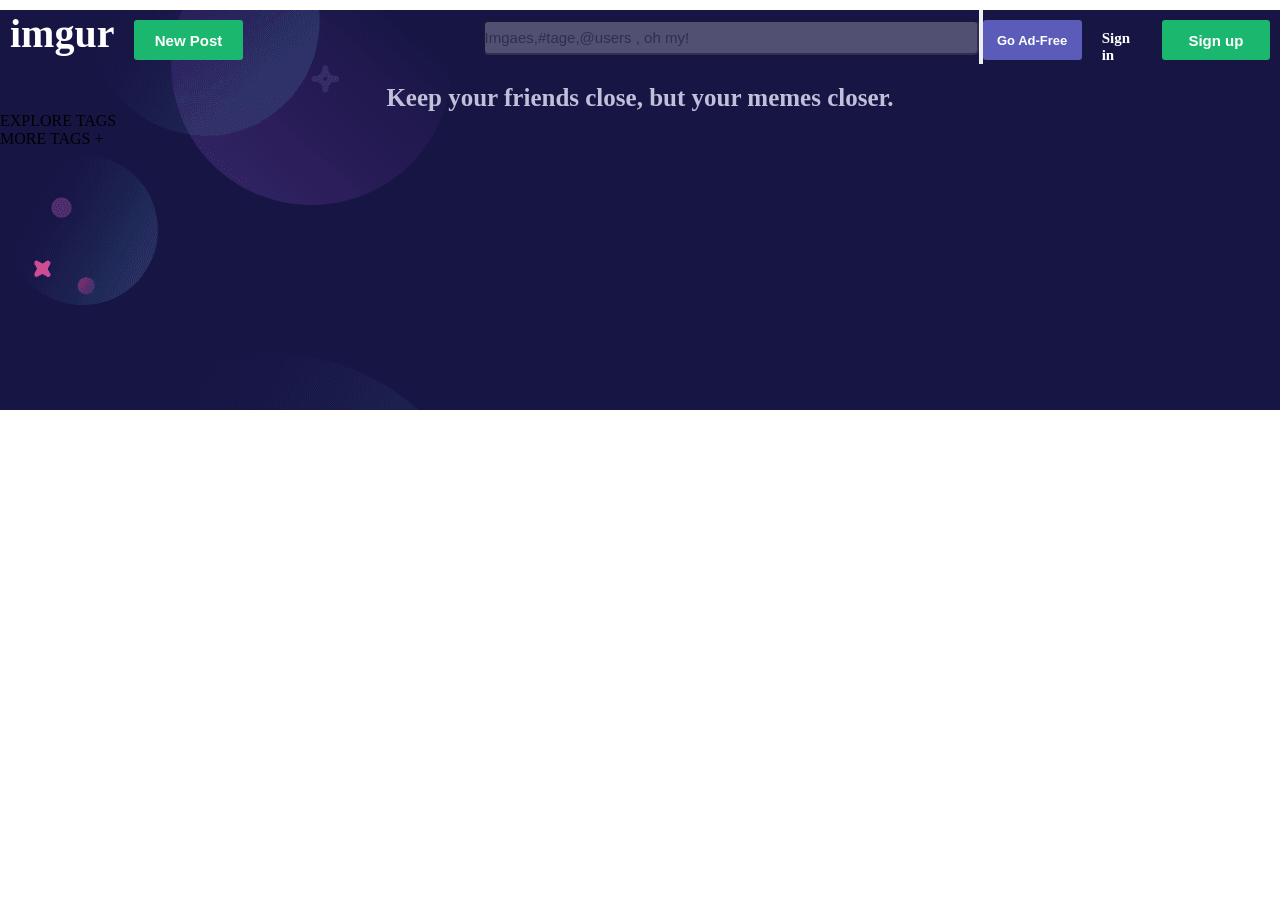
==== index.html @ b2d95b19 "first" ====
<!DOCTYPE html>
<html lang="en">
<head>
    <meta charset="UTF-8">
    <meta http-equiv="X-UA-Compatible" content="IE=edge">
    <meta name="viewport" content="width=device-width, initial-scale=1.0">
    <title>Imgur: The magic of Internet</title>
    <link rel="stylesheet" href="index.css">
</head>
<body>
   <div>
       <div id="main">
          <div class="container">
            <p id="logo">imgur</p>
            <button id="newpost">New Post</button>
            <input id="input" placeholder="Imgaes,#tage,@users , oh my!">
            <button class="search-btn"></button>
            <button id="ad-free-btn">Go Ad-Free</button>
             <p class="sign">Sign in</p>
            <button id="newpost">Sign up</button>
          </div>
          <h2 id="title">Keep your friends close, but your memes closer.</h2>
          <div class="heading-text">
            <p class="explore">EXPLORE TAGS</p>
            <p class="more">MORE TAGS +</p>
        </div>
        </div>
    </div>
---- index.css ----
*{
    box-sizing: border-box;
    margin: 0;
    padding: 0;
}
#main{
    background-image: url("back.png");
    width:100%;
    height:400px;
     /* background-repeat: no-repeat; */
     /* background-size: cover;  */
   
}
.container{
    display:flex;
    margin-top: 10px;
}
#logo{
    color:#fff;
    font-size:40px;
    margin-left: 10px;
    font-weight: bold;
    fill:#01b96b;
}
#title{
    font-size:25px;
    text-align: center;
    margin-top: 20px;
    color:rgb(192, 192, 219);
    font-weight: bold;
}
#input{
    width:550px;
    height:35px;
    margin: auto;
    color:#ffff;
    background-color: rgb(113, 113, 165);
    font-size:15px;
    margin-left: 230px;
    opacity:25%;
    fill:#fff;
    background: #fff;
    border-radius: 5px;
}
#newpost{
    width:120px;
    height:40px;
    background-color: #1bb76e; 
    fill:#ffffff;
    margin-left:20px;
    font-size:15px;
    border-radius:3px;
    outline:none;
    border:none;
    color:#fff;
    margin-right:10px;
    margin-top: 10px;
    font-weight: bold;
}
.sign{
    margin-top: 20px;
    color:#ffff;
    font-size:15px;
    font-weight: bold;
}

#ad-free-btn{
    width:110px;
    height:40px;
    font-size:13px;
    background-color: rgb(91, 91, 185);
    margin-right:20px;
    border-radius:3px; 
    outline:none;
    border:none;
    color:#fff;
    font-weight: bold;
    margin-top: 10px;
}
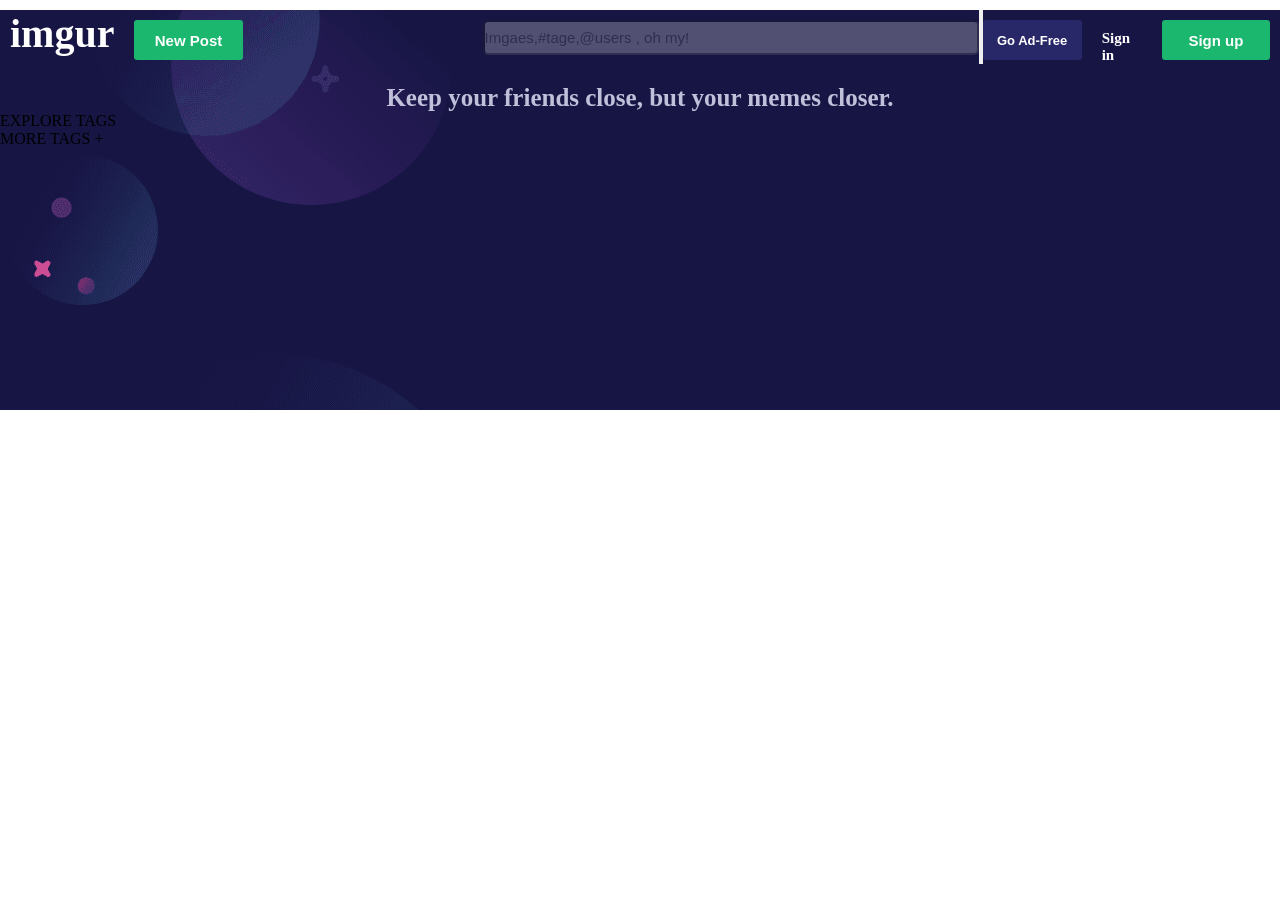
==== commit f8a6b99c: "api" ====
--- a/index.html
+++ b/index.html
@@ -25,4 +25,35 @@
             <p class="more">MORE TAGS +</p>
         </div>
         </div>
-    </div>   
+
+        <div id="container"></div>
+
+    </div> 
+    
+    <script type="module">
+      import { showData } from "./index.js";
+      showData();
+    </script>
+  
+  <script>
+      
+      var api = "THQmZAArw8DpyGkVnb8bK1CY7zkAbHDwx8yOO0vILFw";
+
+      async function myFunction() {
+          let input_box = document.getElementById("input-search").value;
+          let response = await fetch(`https://api.unsplash.com/search/photos?page=1&query=${input}&client_id=${api}`);
+  
+          let data = await response.json();
+          var out = [];
+        
+          for (var i = 0; i < data.results.length; i++) {
+              out.push(data.results[i].urls)
+          }
+          
+          localStorage.setItem("name", JSON.stringify(input_box))
+          localStorage.setItem("images_data", JSON.stringify(output))
+  
+          window.location.href = "./search.html";
+
+      }
+  </script>
--- a/index.css
+++ b/index.css
@@ -42,6 +42,15 @@
     background: #fff;
     border-radius: 5px;
 }
+#search {
+    width: 2%;
+    font-size: 18px;
+    height: 32px;
+    margin:12px 0 0 -2px;
+    cursor: pointer;
+    background-color: rgb(113, 113, 165);
+}
+
 #newpost{
     width:120px;
     height:40px;
@@ -68,7 +77,7 @@
     width:110px;
     height:40px;
     font-size:13px;
-    background-color: rgb(91, 91, 185);
+    background-color: rgb(40, 40, 104);
     margin-right:20px;
     border-radius:3px; 
     outline:none;
@@ -77,3 +86,24 @@
     font-weight: bold;
     margin-top: 10px;
 }
+#container {
+    margin: auto;  
+    margin-top: 1px;
+    display: grid;
+    grid-template-columns: repeat(3, 32%);
+    gap: 5px;
+    background-color: #424242;
+}
+#container > div {
+    max-height: 250px;
+    overflow: auto;
+    overflow-x: hidden;
+    overflow-y: hidden;
+    height: auto;
+    margin:0px 0 20px 90px;
+    border-radius: 6px;
+}
+
+#container img {
+    width: 95%;
+}
